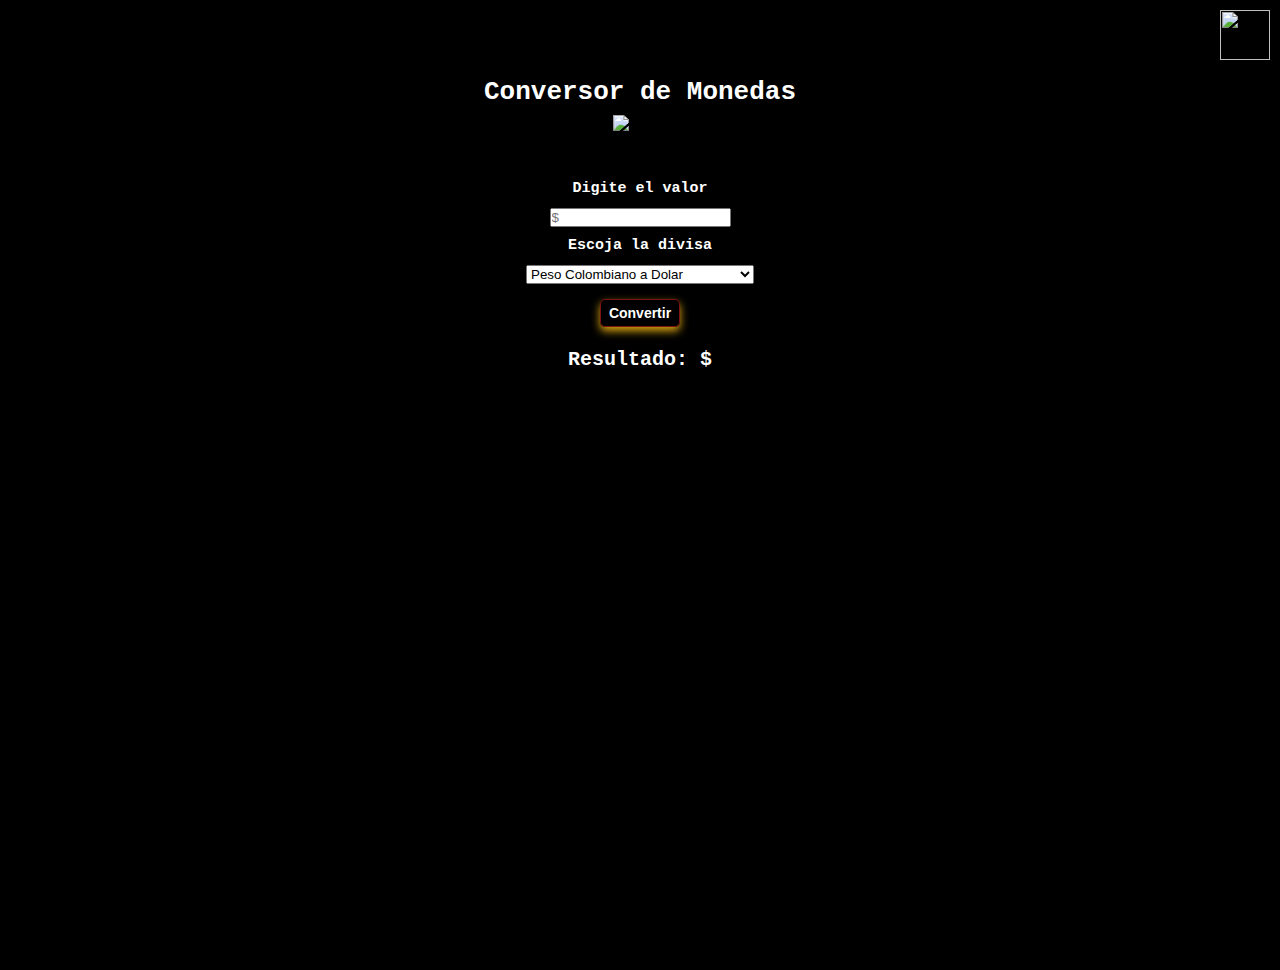
==== index.html @ 62593d3e "Creación de un conversor de monedas" ====
<!DOCTYPE html>
<html lang="en">
<head>
    <meta charset="UTF-8">
    <meta name="viewport" content="width=device-width, initial-scale=1.0">

    <link rel="stylesheet" href="./style.css">

    <title>Conversor de Monedas</title>
</head>
<body>
    <header>
        <div class="header-container">
            <h1 class="header-container--title">Conversor de Monedas</h1>
            <img class="page-logo" src="https://user-images.githubusercontent.com/121910576/257302088-d2a9edb6-75e5-4118-aaba-6f53da7715dc.png" alt="logo">
        </div>
    </header>
    <main>
        <section class="main-section--container">
            <label for="valor">Digite el valor</label>
            <input id="valor" type="text" placeholder="$">

            <label for="conversor">Escoja la divisa</label>
            <select name="" id="conversor">
                <option value="dolar">Peso Colombiano a Dolar</option>
                <option value="euro">Peso Colombiano a Euro</option>
                <option value="libraEsterlina">Peso Colombiano a Libra Esterlina</option>
                <option value="francoSuizo">Peso Colombiano a Franco Suizo</option>
            </select>

            <button class="btn" onclick="convertirDivisas()">Convertir</button>

            <p>Resultado: $<span id="result"></span></p=>
        </section>
        

        <a href="https://www.aluracursos.com/" target="_blank">

            <img class="main-logo--right" src="https://www.aluracursos.com/assets/img/home/alura-logo.1686744883.svg" alt="">
            <img class="main-img--center" src="https://caelum-online-public.s3.amazonaws.com/assets-imersaodev/Convers%C3%A3o+1.png" alt="">
            
        </a>
    </main> 

    <script src="./script.js"></script>
</body>
</html>
---- style.css ----
* {
    margin: 0;
    padding: 0;
    box-sizing: border-box;
}

html {
    font-size: 62.5%;
}

body {
    margin-top: 70px;
    line-height: 4.5rem;
    font-family: 'Roboto Mono', monospace;
    font-size: 1.6rem;
    text-align: center;
    background-image: url("https://caelum-online-public.s3.amazonaws.com/assets-imersaodev/Background.png");
    background-repeat: no-repeat;
    background-position: center;
    background-color: #000;
    height: 100vh;
}

header {
    width: 100%;
}
header .header-container {
    width: 100%;
    min-width: 320px;
    min-height: 50px;
    max-width: 1000px;
    margin: 0 auto;
        
}

header .header-container .header-container--title {
    font-size: 2.6rem;
    color: #fff;
}

header .header-container .page-logo {
    width: 230px;
}

main {
    width: 100%;
    min-width: 320px;
    max-width: 1000px;
    margin: 0 auto;
}

main .main-section--container {
    display: flex;
    flex-direction: column;
    align-items: center;
    text-align: center;
    width: 100%;
    padding: 10px;
    min-width: 320px;
    max-width: 1000px;

}

main .main-section--container label {
    font-weight: bold;
    font-size: 1.5rem;
    line-height: 3.8rem;
    color: #fff;

}

main .main-section--container .btn {
    width: 80px;
    height: 28px;
    margin-top: 15px;
    border: none;
    border: 1px solid rgba(125, 20, 20, 1.5);
    background-color: transparent;
    color: #fff;
    cursor: pointer;
    outline: none;
    box-shadow: 0px 4px 8px rgba(236, 177, 16, 0.932);
    border-radius: 5px;
    font-size: 1.4rem;
    font-weight: bold;
    text-decoration: none;



}

main .main-section--container #result, p {
    color: #fff;
    font-size: 2rem;
    font-weight: bold;
    margin-top: 10px;

}

main .main-logo--right {
    width: 50px;
    height: 50px;
    position: absolute;
    top: 10px;
    right: 10px;
}

main .main-img--center {
    width: 250px;
    min-width: 120px;
    margin-top: 30px;
}

footer {
    width: 100%;
    position: absolute;
    bottom: 0;
    margin-bottom: 20px;
}
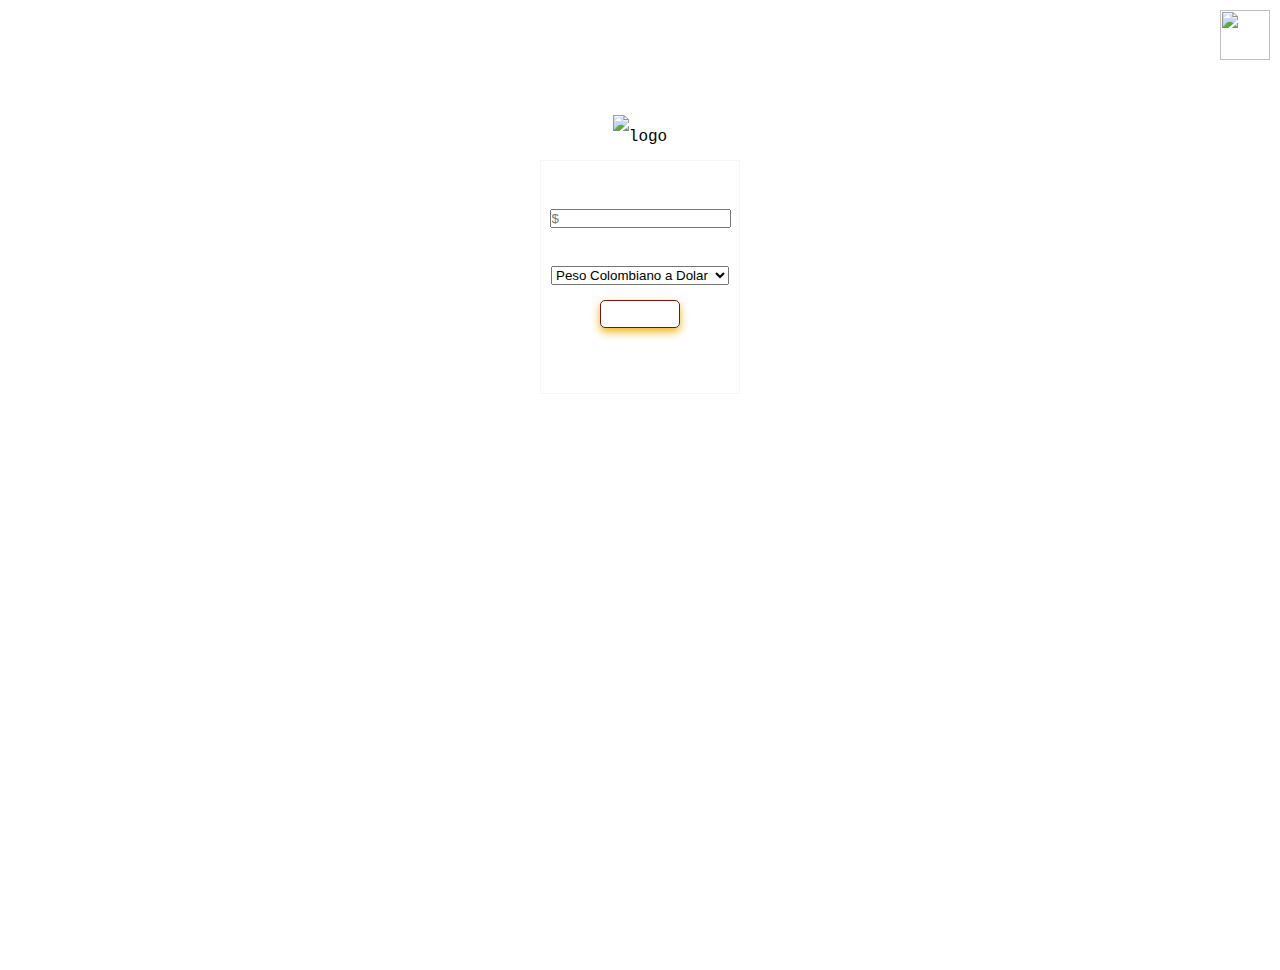
==== commit bc6b3c1f: "add style" ====
--- a/index.html
+++ b/index.html
@@ -16,22 +16,25 @@
         </div>
     </header>
     <main>
-        <section class="main-section--container">
-            <label for="valor">Digite el valor</label>
-            <input id="valor" type="text" placeholder="$">
-
-            <label for="conversor">Escoja la divisa</label>
-            <select name="" id="conversor">
-                <option value="dolar">Peso Colombiano a Dolar</option>
-                <option value="euro">Peso Colombiano a Euro</option>
-                <option value="libraEsterlina">Peso Colombiano a Libra Esterlina</option>
-                <option value="francoSuizo">Peso Colombiano a Franco Suizo</option>
-            </select>
-
-            <button class="btn" onclick="convertirDivisas()">Convertir</button>
-
-            <p>Resultado: $<span id="result"></span></p=>
+        <section class="container">
+            <section class="main-section--container">
+                <label for="valor">Digite el valor</label>
+                <input id="valor" type="text" placeholder="$">
+    
+                <label for="conversor">Escoja la divisa</label>
+                <select name="" id="conversor">
+                    <option value="dolar">Peso Colombiano a Dolar</option>
+                    <option value="euro">Peso Colombiano a Euro</option>
+                    <option value="libraEsterlina">Peso Colombiano a Libra Esterlina</option>
+                    <option value="francoSuizo">Peso Colombiano a Franco Suizo</option>
+                </select>
+    
+                <button class="btn" onclick="convertirDivisas()">Convertir</button>
+    
+                <p>Resultado: $<span id="result"></span></p=>
+            </section>
         </section>
+        
         
 
         <a href="https://www.aluracursos.com/" target="_blank">
--- a/style.css
+++ b/style.css
@@ -17,8 +17,10 @@
     background-image: url("https://caelum-online-public.s3.amazonaws.com/assets-imersaodev/Background.png");
     background-repeat: no-repeat;
     background-position: center;
-    background-color: #000;
+    /* background-color: #000; */
     height: 100vh;
+    min-height: 560px;
+    
 }
 
 header {
@@ -49,15 +51,32 @@
     margin: 0 auto;
 }
 
+main .container {
+    width: 100%;
+    min-width: 250px;
+    display: flex;
+    flex-wrap: wrap;
+    justify-content: center;
+    gap: 10px;
+    max-width: 1000px;
+    height: auto;
+    
+    
+}
+
 main .main-section--container {
     display: flex;
     flex-direction: column;
     align-items: center;
     text-align: center;
-    width: 100%;
+    width: 200px;
+    min-height: 100%;
     padding: 10px;
-    min-width: 320px;
-    max-width: 1000px;
+    /* min-width: 220px; */
+    /* max-width: 1000px; */
+
+    border: 1px solid rgba(245, 245, 248, 1);
+    
 
 }
 
@@ -66,7 +85,12 @@
     font-size: 1.5rem;
     line-height: 3.8rem;
     color: #fff;
+    
 
+}
+
+main .main-section--container select {
+    width: 100%;
 }
 
 main .main-section--container .btn {
@@ -111,9 +135,3 @@
     margin-top: 30px;
 }
 
-footer {
-    width: 100%;
-    position: absolute;
-    bottom: 0;
-    margin-bottom: 20px;
-}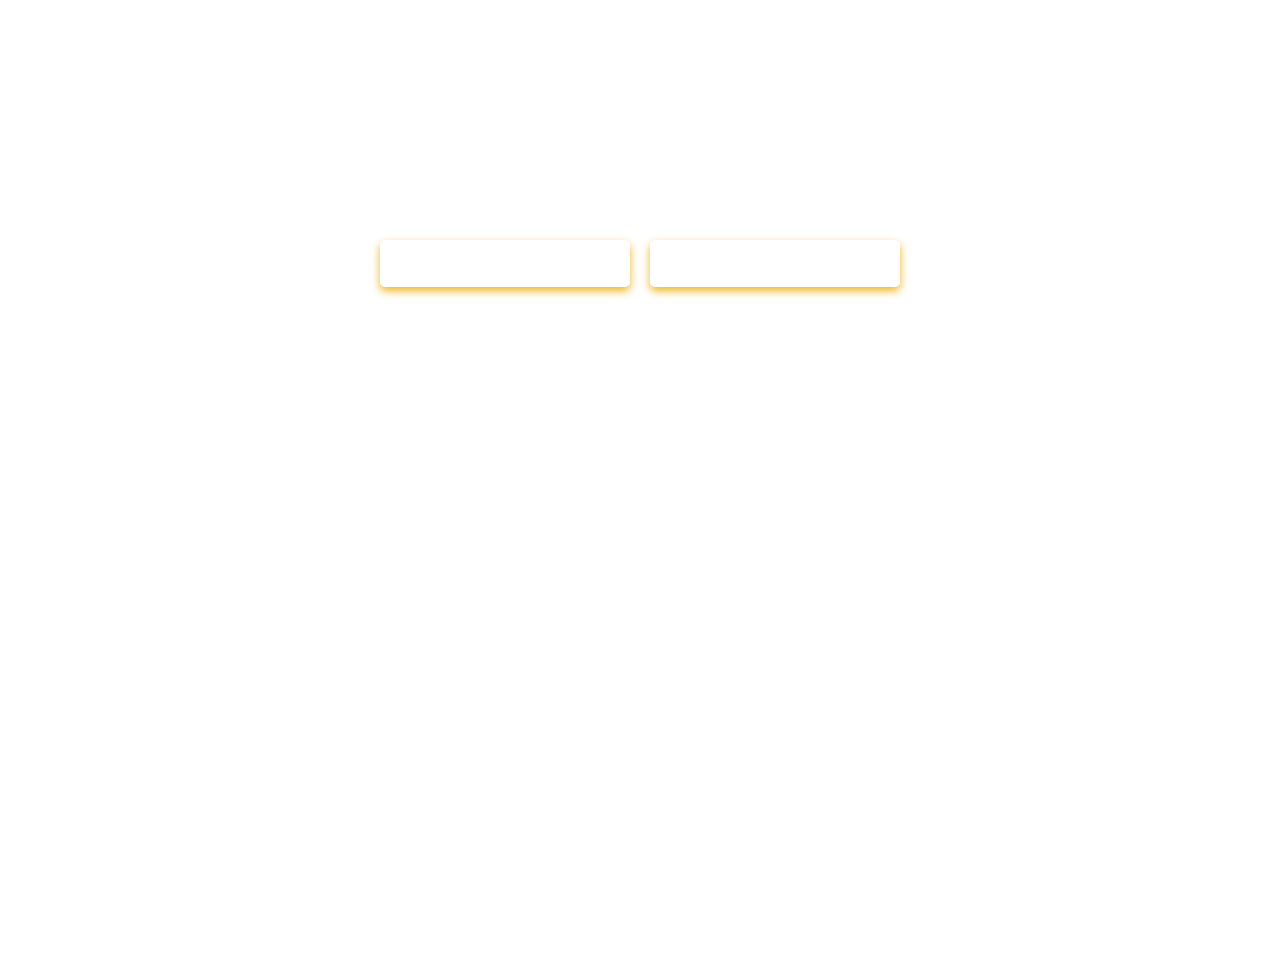
==== commit f62c0280: "Se modifico el template principal" ====
--- a/index.html
+++ b/index.html
@@ -3,48 +3,38 @@
 <head>
     <meta charset="UTF-8">
     <meta name="viewport" content="width=device-width, initial-scale=1.0">
+    
+    <!--Font Awesome-->
+    <link href='https://cdnjs.cloudflare.com/ajax/libs/font-awesome/6.4.0/css/all.min.css' rel='stylesheet'>
 
-    <link rel="stylesheet" href="./style.css">
-
-    <title>Conversor de Monedas</title>
+    <link rel="stylesheet" href="./css/style.css">
+    
+    <title>Document</title>
 </head>
 <body>
     <header>
-        <div class="header-container">
-            <h1 class="header-container--title">Conversor de Monedas</h1>
-            <img class="page-logo" src="https://user-images.githubusercontent.com/121910576/257302088-d2a9edb6-75e5-4118-aaba-6f53da7715dc.png" alt="logo">
+        <h1>Escoge la opción que deseas realizar</h1>
+        <p>Por favor escoger una de las dos opciones</p>
+    </header>
+    
+    <main>
+        <a href="./convertidorDeMoneda.html">Convertidor de Monedas</a>
+        <a href="./medidorTemperatura.html">Medidor de Temperatura</a>
+    </main>
+
+    <footer>
+        <div class="redesSociales">
+            <p class="copyright">&copy Creado por Oscar Lozano - 2022</p>
+            
+            <a class="linkedin" href="https://www.linkedin.com/in/OlozanoBocanegra">
+                <i class="fa-brands fa-linkedin"></i>
+            </a>
+            
+            <a class="github" href="https://github.com/Olozano1194">
+                <i class="fa-brands fa-github"></i>
+            </a>
         </div>
-    </header>
-    <main>
-        <section class="container">
-            <section class="main-section--container">
-                <label for="valor">Digite el valor</label>
-                <input id="valor" type="text" placeholder="$">
-    
-                <label for="conversor">Escoja la divisa</label>
-                <select name="" id="conversor">
-                    <option value="dolar">Peso Colombiano a Dolar</option>
-                    <option value="euro">Peso Colombiano a Euro</option>
-                    <option value="libraEsterlina">Peso Colombiano a Libra Esterlina</option>
-                    <option value="francoSuizo">Peso Colombiano a Franco Suizo</option>
-                </select>
-    
-                <button class="btn" onclick="convertirDivisas()">Convertir</button>
-    
-                <p>Resultado: $<span id="result"></span></p=>
-            </section>
-        </section>
+    </footer>
         
-        
-
-        <a href="https://www.aluracursos.com/" target="_blank">
-
-            <img class="main-logo--right" src="https://www.aluracursos.com/assets/img/home/alura-logo.1686744883.svg" alt="">
-            <img class="main-img--center" src="https://caelum-online-public.s3.amazonaws.com/assets-imersaodev/Convers%C3%A3o+1.png" alt="">
-            
-        </a>
-    </main> 
-
-    <script src="./script.js"></script>
 </body>
 </html>--- a/css/style.css
+++ b/css/style.css
@@ -0,0 +1,96 @@
+* {
+    margin: 0;
+    padding: 0;
+    box-sizing: border-box;
+}
+
+html {
+    font-size: 62.5%;
+}
+
+body {
+    margin-top: 70px;
+    line-height: 4.5rem;
+    font-family: 'Roboto Mono', monospace;
+    font-size: 1.6rem;
+    text-align: center;
+    background-image: url("https://caelum-online-public.s3.amazonaws.com/assets-imersaodev/Background.png");
+    background-repeat: no-repeat;
+    background-position: center;
+    height: 100vh;
+    min-height: 560px;
+}
+
+header h1 {
+    font-size: 3.5rem;
+    font-weight: bold;
+    color: #fff;
+}
+header p {
+    font-size: 1.8rem;
+    font-weight: bold;
+    color: #fff;
+    line-height: 2.5rem;
+    margin-top: 20px;
+    padding: 10px;
+    
+}
+
+main {
+    display: flex;
+    justify-content: center;
+    gap: 20px;
+    align-items: center;
+    flex-wrap: wrap;
+    
+} 
+
+main a {
+    width: 250px;
+    height: auto;
+    text-decoration: none;
+    font-size: 1.8rem;
+    border: 1px solid #fff;
+    margin-top: 60px;
+    color: #fff;
+    border-radius: 5px;
+    cursor: pointer;
+    box-shadow: 0px 4px 8px rgba(236, 177, 16, 0.932);
+}
+
+footer {
+    display: flex;
+    justify-content: center;
+}
+
+footer .redesSociales {
+    width: 100%;
+    display: flex;
+    justify-content: space-evenly;
+    /* gap: 20px; */
+    position: absolute;
+    bottom: 0;
+        
+}
+
+footer .redesSociales p {
+    color: #fff;
+    font-size: 1.8rem;
+    font-weight: bold;
+    
+}
+
+footer .redesSociales a {
+    font-size: 3rem;
+    color: #fff;
+}
+
+footer .redesSociales .linkedin:hover {
+    color: #110ea8;
+}
+
+footer .redesSociales .github:hover {
+    color: #171515;
+}
+
+
